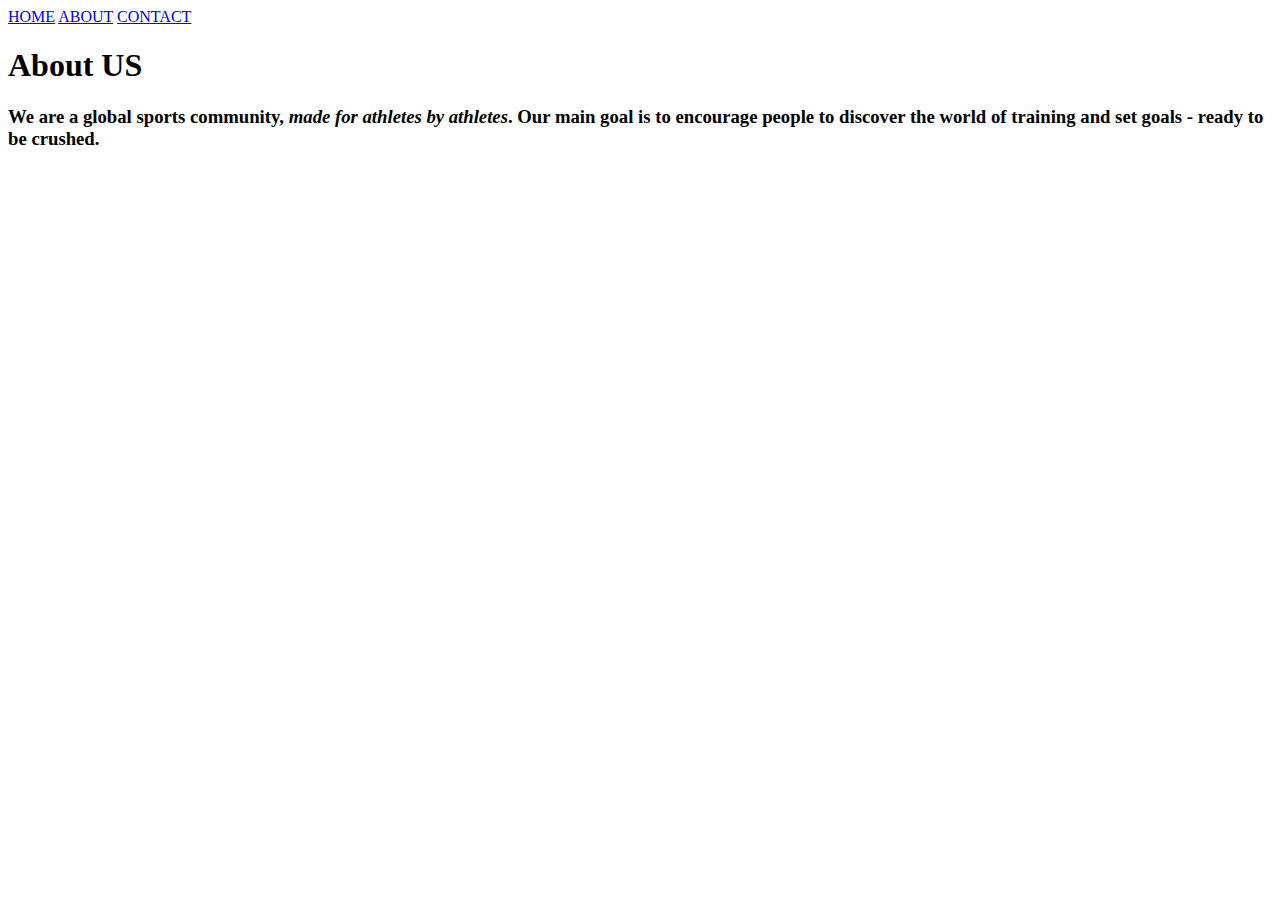
==== about.html @ ef8d3d2f "Create about.html" ====
<!DOCTYPE html>
<html lang="en">
  <head>
    <title>About US</title>
    <link rel="stylesheet" type="text/css" href="style.css" />
  </head>
  <body>
    <div class="nav">
      <a href="index.html">HOME</a>
      <a href="about.html">ABOUT</a>
      <a href="contact.html">CONTACT</a>
      <h1>About US</h1>
      <h3> We are a global sports community, <i>made for athletes by athletes</i>. Our main goal 
      is to encourage people to discover the world of training and set goals - ready to be crushed.</h3>
    </div>
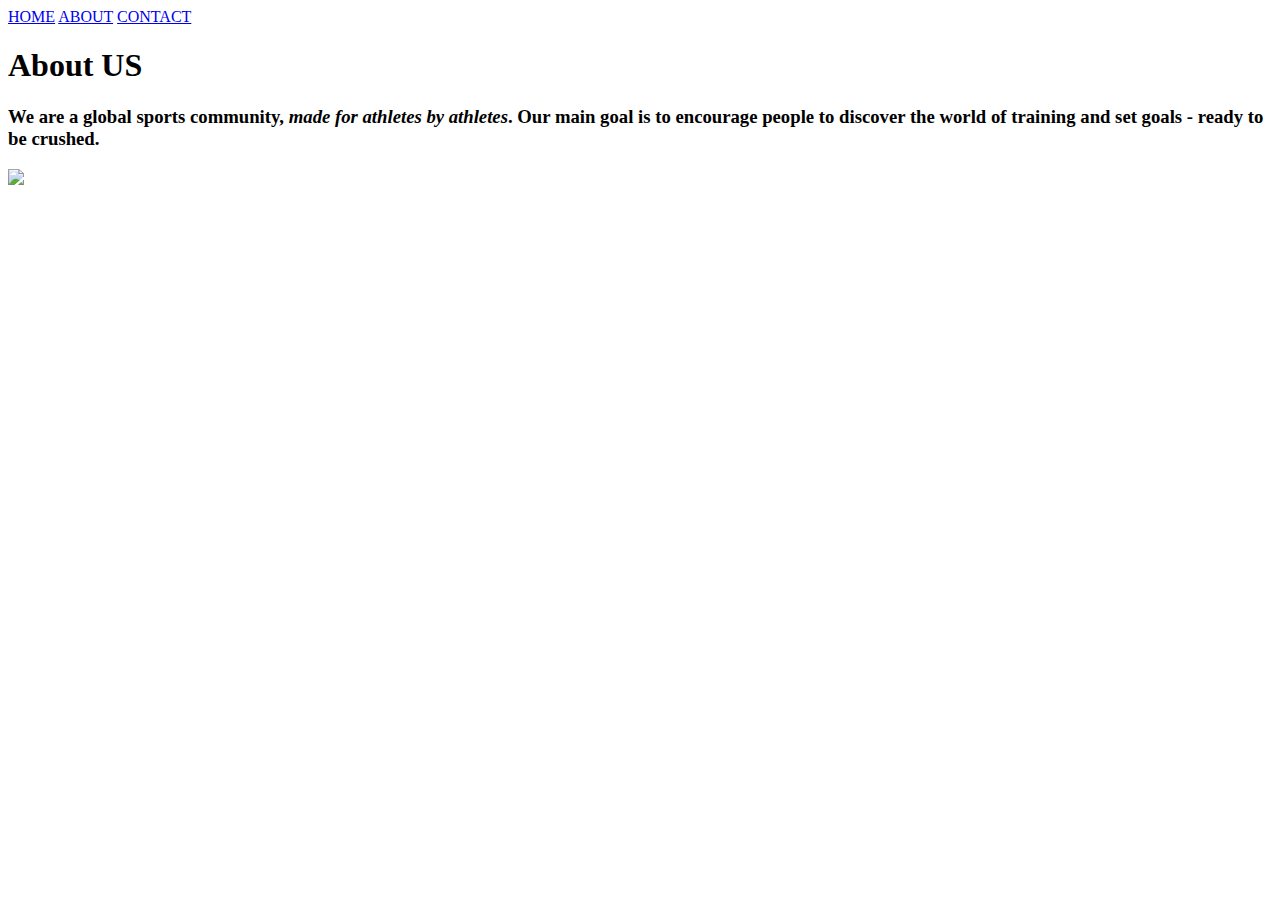
==== commit 09033396: "Update about.html" ====
--- a/about.html
+++ b/about.html
@@ -12,4 +12,5 @@
       <h1>About US</h1>
       <h3> We are a global sports community, <i>made for athletes by athletes</i>. Our main goal 
       is to encourage people to discover the world of training and set goals - ready to be crushed.</h3>
+      <img src="https://www.sail.ca/blog/app/uploads/2020/08/Shot25_E20_Running_Trail_4046.jpg">
     </div>
